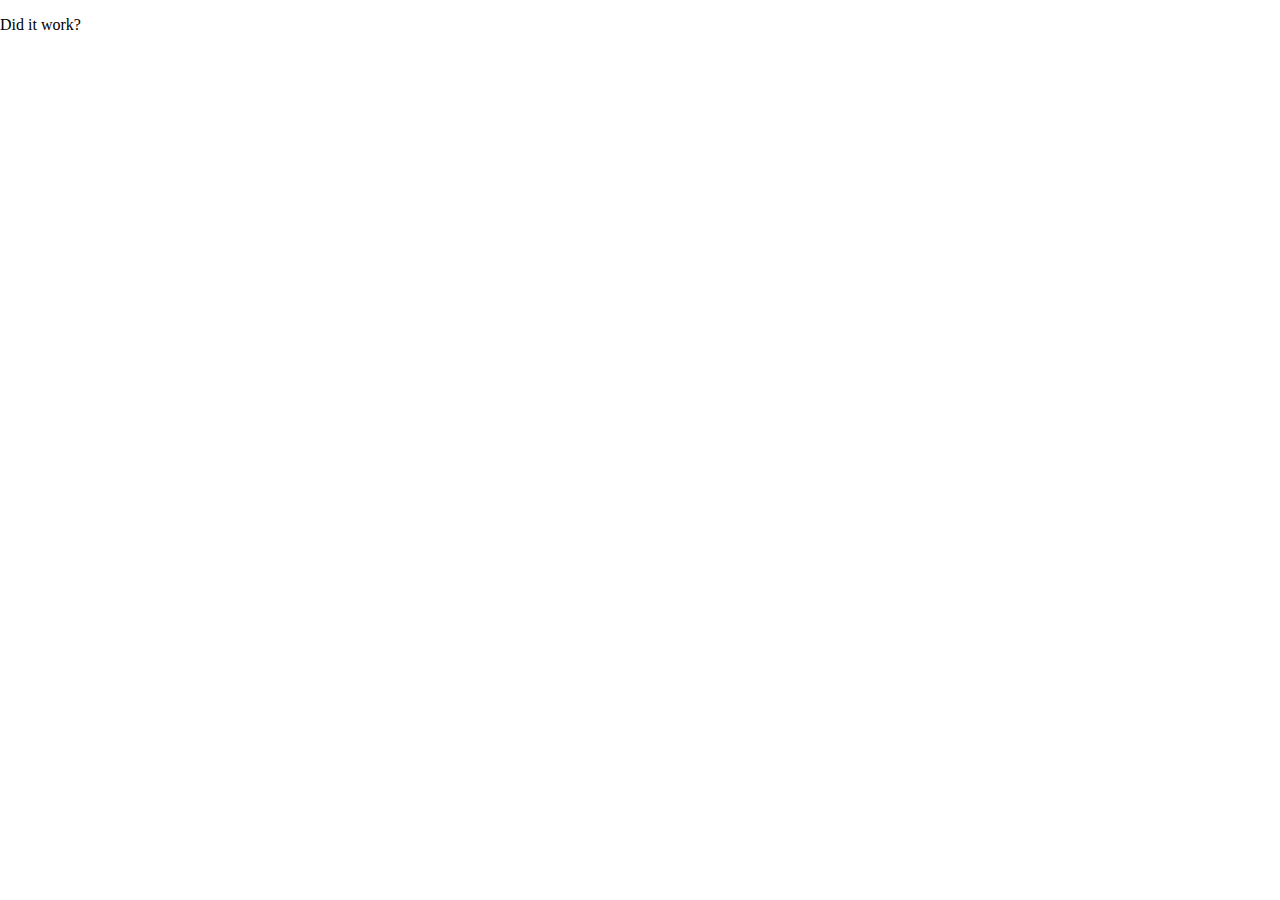
==== result.html @ 34b01021 "Added a result page to see if it worked" ====
<!DOCTYPE html>
<html lang="en">
<head>
    <meta charset="UTF-8">
    <meta name="viewport" content="width=device-width, initial-scale=1.0">
    <title>Result</title>
    <script src="script.js"></script>
    <link rel="stylesheet" type="text/css" href="style.css" />
</head>
<body>
    <p>Did it work?</p>
    <p id="resulting"></p>
</body>
</html>
---- style.css ----
body {
    margin: 0;
}

#container {
    display: flex;
    align-items: center;
    justify-content: center;
    flex-direction: column;
    height: 100vh;
}

#username_label, #choose_username_label, #email_label {
    margin: 5px;
    margin-left: 0px;
    font-weight: bold;
}

#username_input, #email_input, #choose_username_input, #choose_password_input {
    margin-bottom: 15px;
}

#password_label, #choose_password_label, #confirm_password_label {
    margin: 5px;
    margin-left: 0px;
    font-weight: bold;
}

#signup_label {
    margin-top: 15px;
}

#welcome_label {
    font-size: 20px;
    font-weight: bold;
    margin-bottom: 20px;
}

#submit_button {
    margin-top: 15px;
}
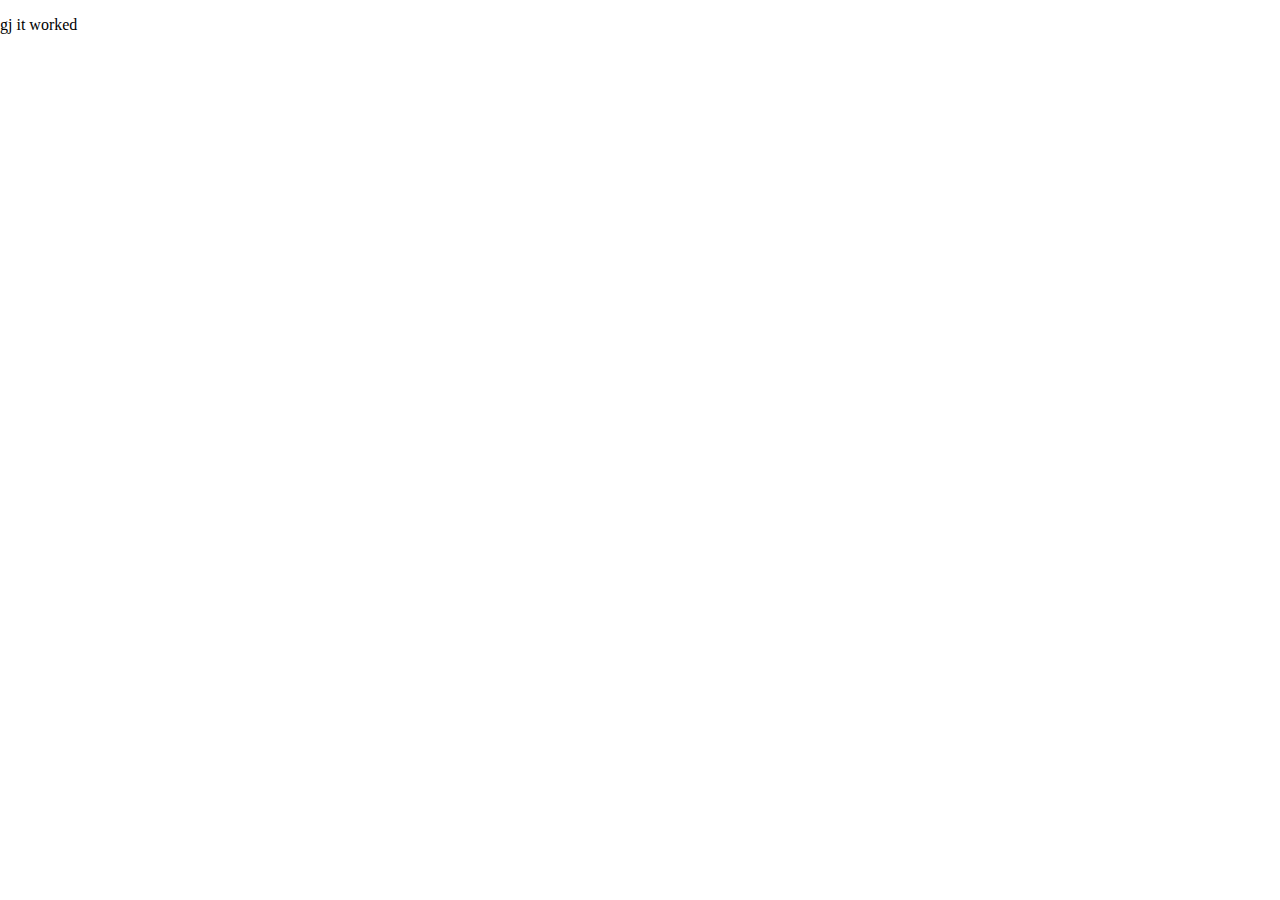
==== commit d03bed35: "z" ====
--- a/result.html
+++ b/result.html
@@ -8,7 +8,6 @@
     <link rel="stylesheet" type="text/css" href="style.css" />
 </head>
 <body>
-    <p>Did it work?</p>
-    <p id="resulting"></p>
+    <p>gj it worked</p>
 </body>
 </html>